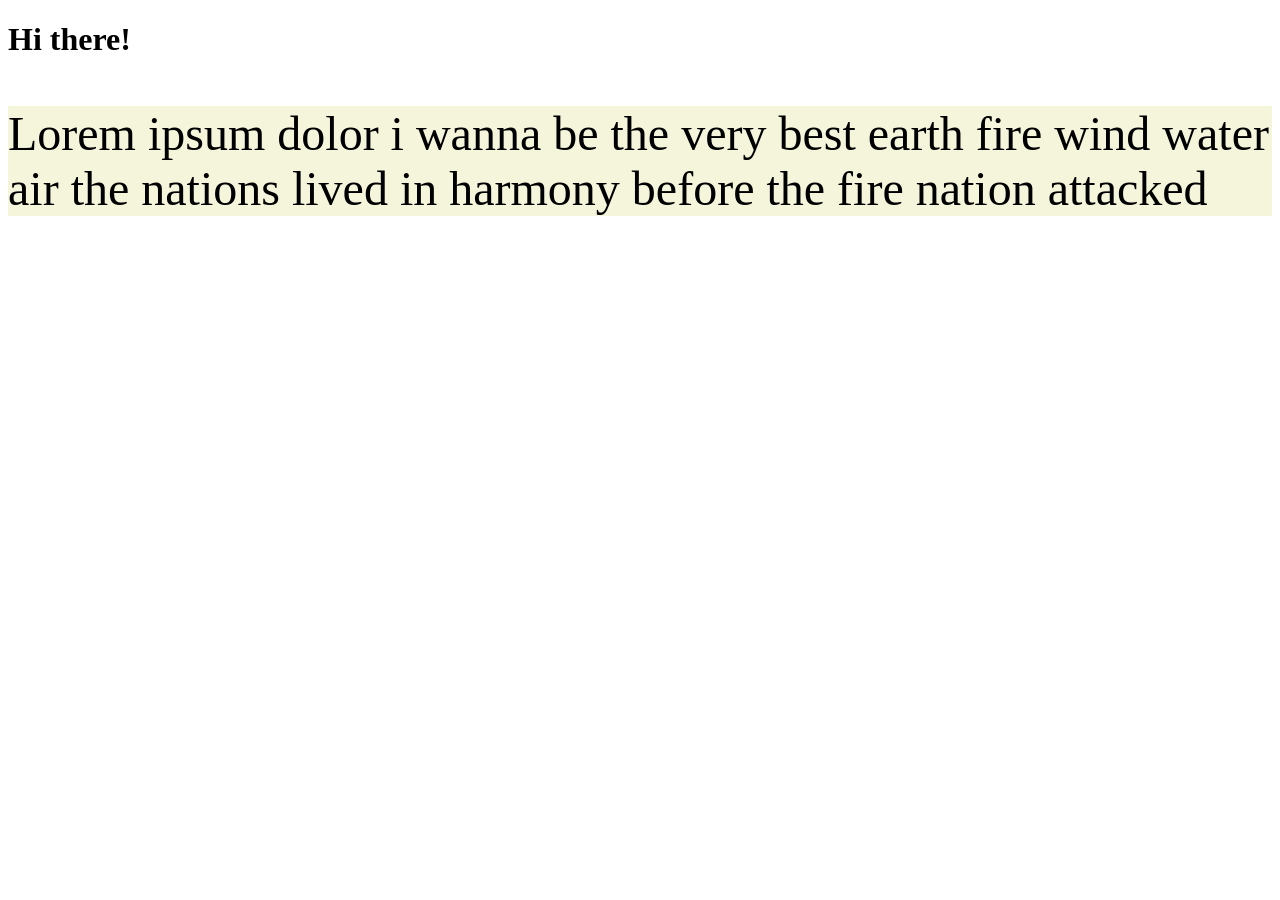
==== Week2/index.html @ 46ddad03 "Add files via upload uploaded our first game :)" ====
<!-- HTML is made up of elements -->
<!DOCTYPE html>
<html>
<!-- ELEMENTS are just boxes that we place content in -->
<!-- ELEMENTS are made up of tags and attributes -->
<!-- TAGS look like <sometag> CONTENT </sometag> -->

<!-- overall structure of HTML elements are: <sometage>CONTENT FOR THAT ELEMENT</sometag> -->

<!-- attributes are descriptors of elements that provide more context or provide customization to an element -->

<head>
    <!-- HEAD element provides metadata -->

    <title>My first page!</title>
</head>

<body> <!-- the body renders everything that we see in the vieport OR we interact with -->

    <!-- the style attribute styles an element -->

    <h1>Hi there!</h1>
    <p style="background-color: beige; font-size: 48px;">
        Lorem ipsum dolor i wanna be the very best earth fire wind water air the nations lived in harmony before the fire nation attacked
    </p>

    <!-- Elements can have multiple attributes, but only 1 tag -->
    
    <!-- ELEMENTS are made up of tags (mandotory), attribute (optional), content (what is in the element)-->

     <div>
        
     </div>

</body>

</html>
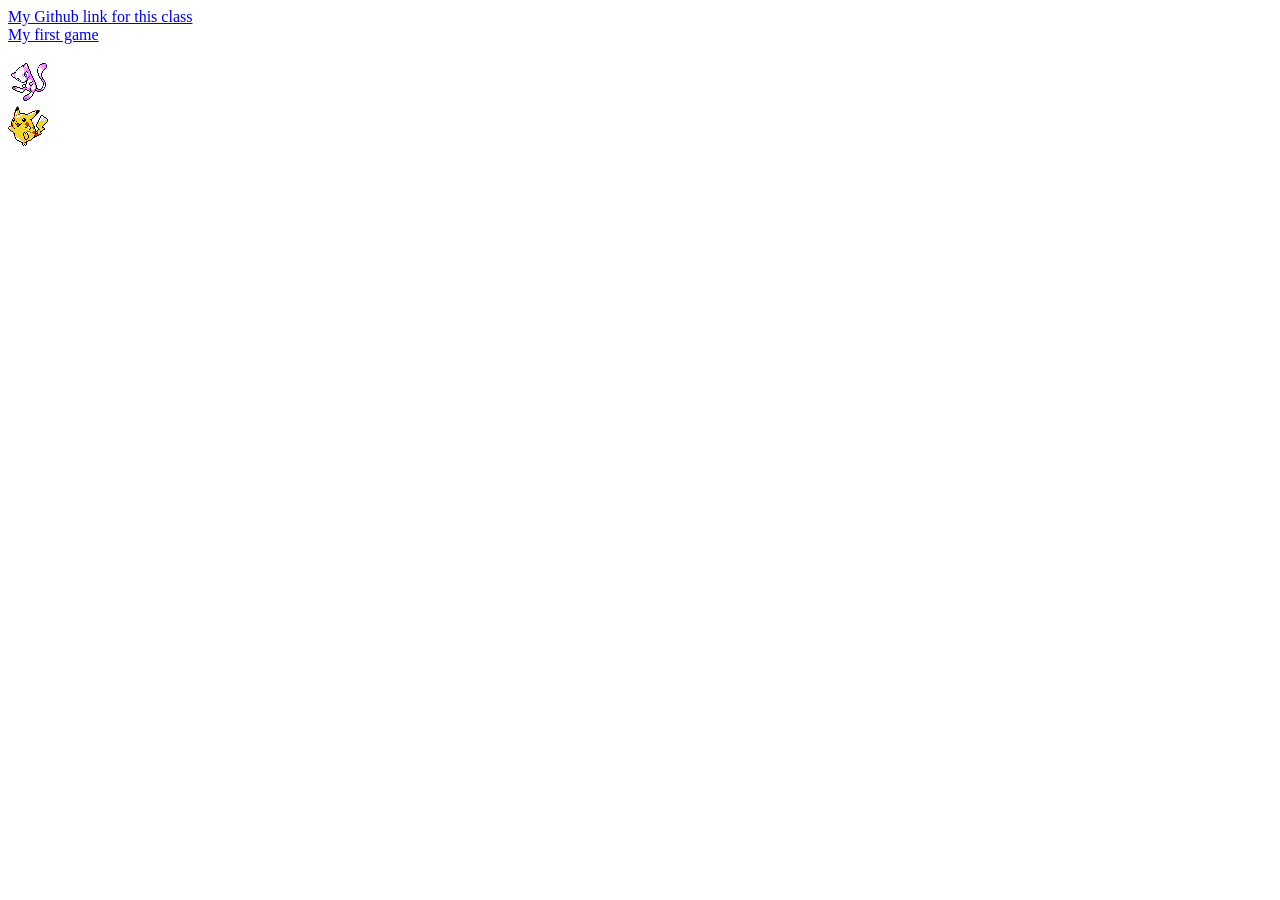
==== commit a62f26c5: "Add files via upload Finished homework assignment" ====
--- a/Week2/index.html
+++ b/Week2/index.html
@@ -1,36 +1,27 @@
-<!-- HTML is made up of elements -->
 <!DOCTYPE html>
 <html>
-<!-- ELEMENTS are just boxes that we place content in -->
-<!-- ELEMENTS are made up of tags and attributes -->
-<!-- TAGS look like <sometag> CONTENT </sometag> -->
-
-<!-- overall structure of HTML elements are: <sometage>CONTENT FOR THAT ELEMENT</sometag> -->
-
-<!-- attributes are descriptors of elements that provide more context or provide customization to an element -->
-
 <head>
-    <!-- HEAD element provides metadata -->
-
-    <title>My first page!</title>
+    <title>Homework 1</title>
 </head>
 
-<body> <!-- the body renders everything that we see in the vieport OR we interact with -->
+<body> 
+    <section class="links">
+        <a href="https://github.com/JCa6rera/JCa6rera.github.io" id="github-link">My Github link for this class</a>
 
-    <!-- the style attribute styles an element -->
+        <br>
 
-    <h1>Hi there!</h1>
-    <p style="background-color: beige; font-size: 48px;">
-        Lorem ipsum dolor i wanna be the very best earth fire wind water air the nations lived in harmony before the fire nation attacked
-    </p>
+        <a href="https://jca6rera.github.io/Week2/ourfirstgame/" id="game-link">My first game</a>
+    </section>
 
-    <!-- Elements can have multiple attributes, but only 1 tag -->
-    
-    <!-- ELEMENTS are made up of tags (mandotory), attribute (optional), content (what is in the element)-->
+    <br>
 
-     <div>
-        
-     </div>
+    <div class="images">
+        <img src="./ourfirstgame/assets/mew.png" id="mew-picture"/>
+
+        <br>
+
+        <img src="./ourfirstgame/assets/pikachu.png" id="pikachu-picture"/>
+    </div>
 
 </body>
 
